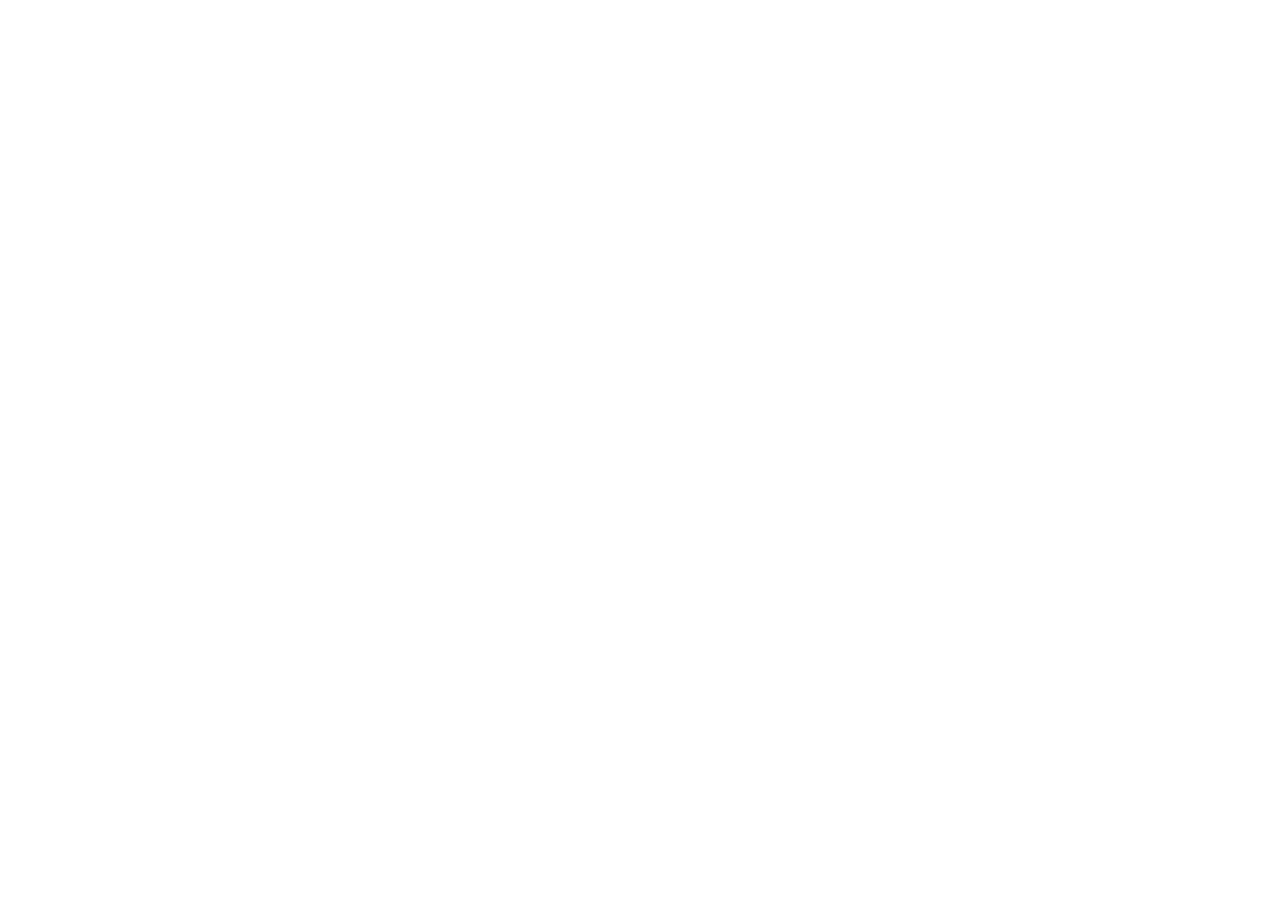
==== index.html @ 4db7f836 "white 1.5" ====
<!DOCTYPE html>
<html>
<head>
<meta name="viewport" content="width=device-width, initial-scale=1.5">
	<title>boxes in boxes</title>
	<link rel="stylesheet" href="styles.css">
	<link href="https://fonts.googleapis.com/css?family=Inconsolata" rel="stylesheet">
</head>
<body>

<!-- <div>
	<h1>Canvas Suitcase Zipper</h1>
	<h1>Woodpeckers</h1>
	<h1>Eerie Space Sound</h1>
	<h1>Giant Hummingbird Hovering • Cartoon</h1>
</div> -->


</body>
<script type="text/javascript" src="libs/p5.js"></script>
<script type="text/javascript" src="libs/p5.dom.js"></script>
<script type="text/javascript" src="libs/howler.js"></script>
<script type="text/javascript" src="cell.js"></script>
<script type="text/javascript" src="interface.js"></script>
<script type="text/javascript" src="container.js"></script>
<script type="text/javascript" src="game.js"></script>
<script type="text/javascript" src="gameOptions.js"></script>
<script type="text/javascript" src="puzzleData.js"></script>
<script type="text/javascript" src="rules.js"></script>
<script type="text/javascript" src="sketch.js"></script>
</html>
---- styles.css ----
html {
	background-color: rgb(51,52,58);
	background-color: white;
	color: white;
	font-family: 'Inconsolata', monospace;
}


canvas {  width: 100%;
  height: auto;
  background-color: pink;
  z-index: 0;


	

}


.text{
	font-size: 30px;
}
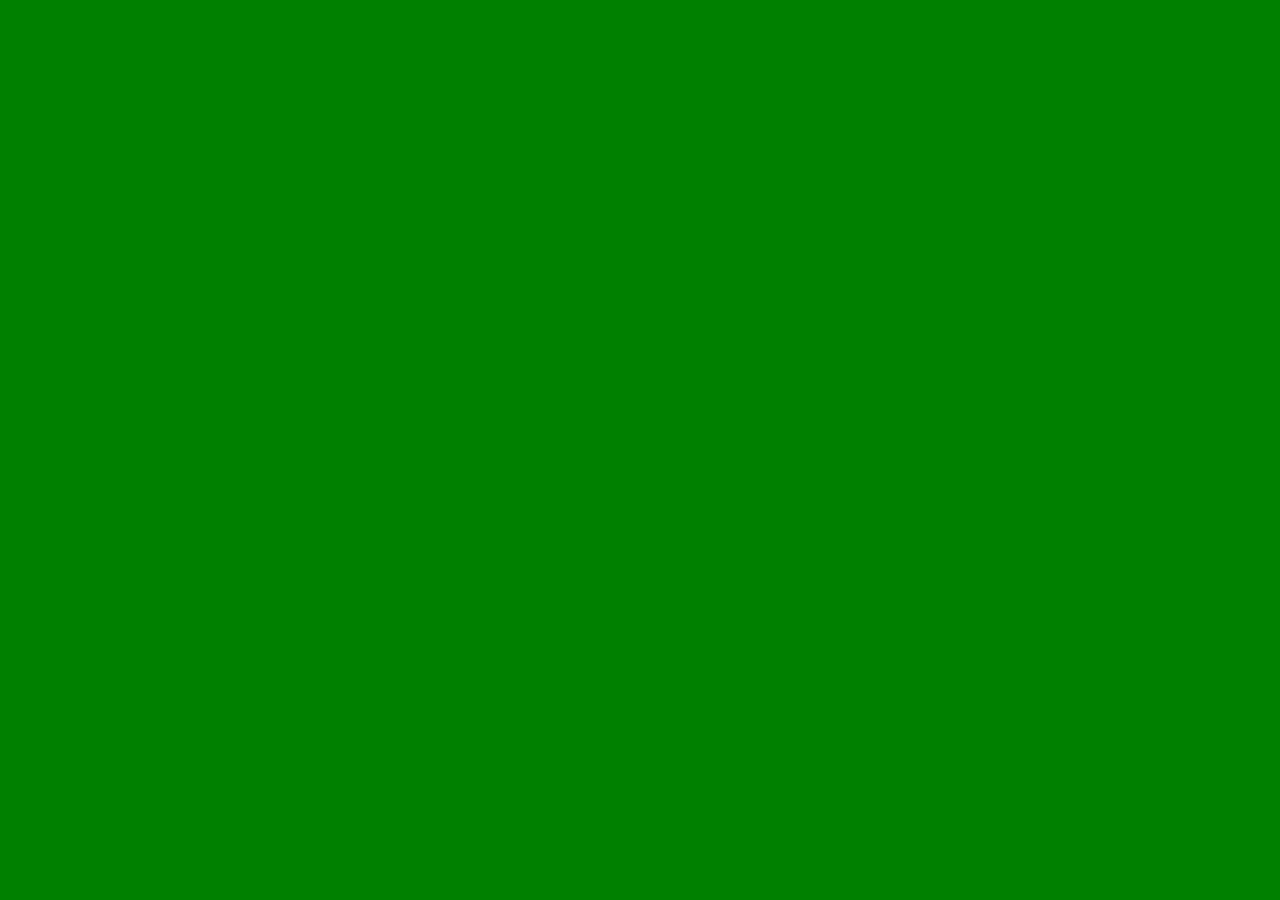
==== commit 3a545031: "green half" ====
--- a/index.html
+++ b/index.html
@@ -1,7 +1,7 @@
 <!DOCTYPE html>
 <html>
 <head>
-<meta name="viewport" content="width=device-width, initial-scale=1.5">
+<meta name="viewport" content="width=device-width, initial-scale=0.5">
 	<title>boxes in boxes</title>
 	<link rel="stylesheet" href="styles.css">
 	<link href="https://fonts.googleapis.com/css?family=Inconsolata" rel="stylesheet">
--- a/styles.css
+++ b/styles.css
@@ -1,6 +1,6 @@
 html {
 	background-color: rgb(51,52,58);
-	background-color: white;
+	background-color: green;
 	color: white;
 	font-family: 'Inconsolata', monospace;
 }
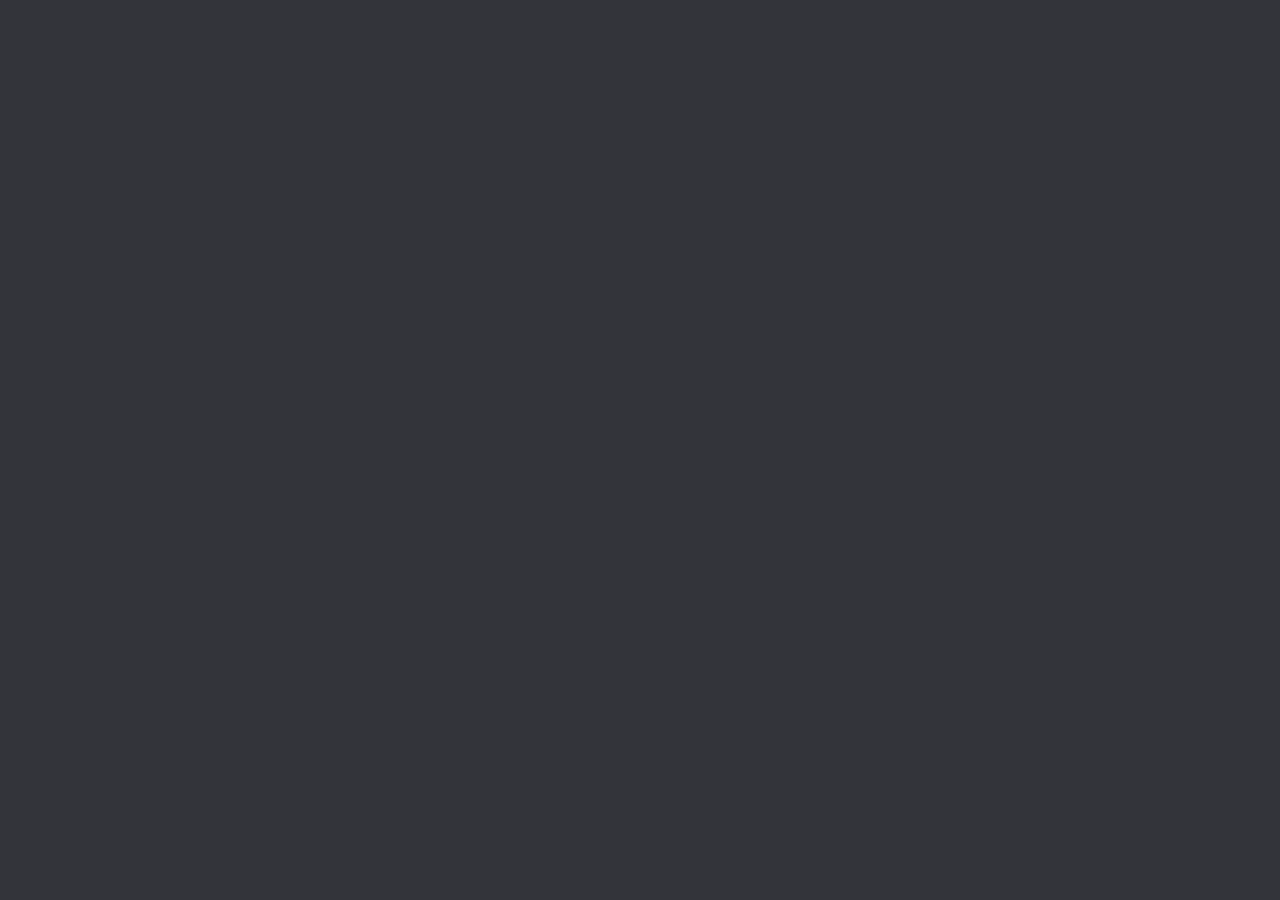
==== commit 7e776d0f: "giving up for now" ====
--- a/index.html
+++ b/index.html
@@ -1,7 +1,7 @@
 <!DOCTYPE html>
 <html>
 <head>
-<meta name="viewport" content="width=device-width, initial-scale=0.5">
+<meta name="viewport" content="width=device-width, initial-scale=1.0">
 	<title>boxes in boxes</title>
 	<link rel="stylesheet" href="styles.css">
 	<link href="https://fonts.googleapis.com/css?family=Inconsolata" rel="stylesheet">
--- a/styles.css
+++ b/styles.css
@@ -1,6 +1,6 @@
 html {
 	background-color: rgb(51,52,58);
-	background-color: green;
+	/*background-color: green;*/
 	color: white;
 	font-family: 'Inconsolata', monospace;
 }
